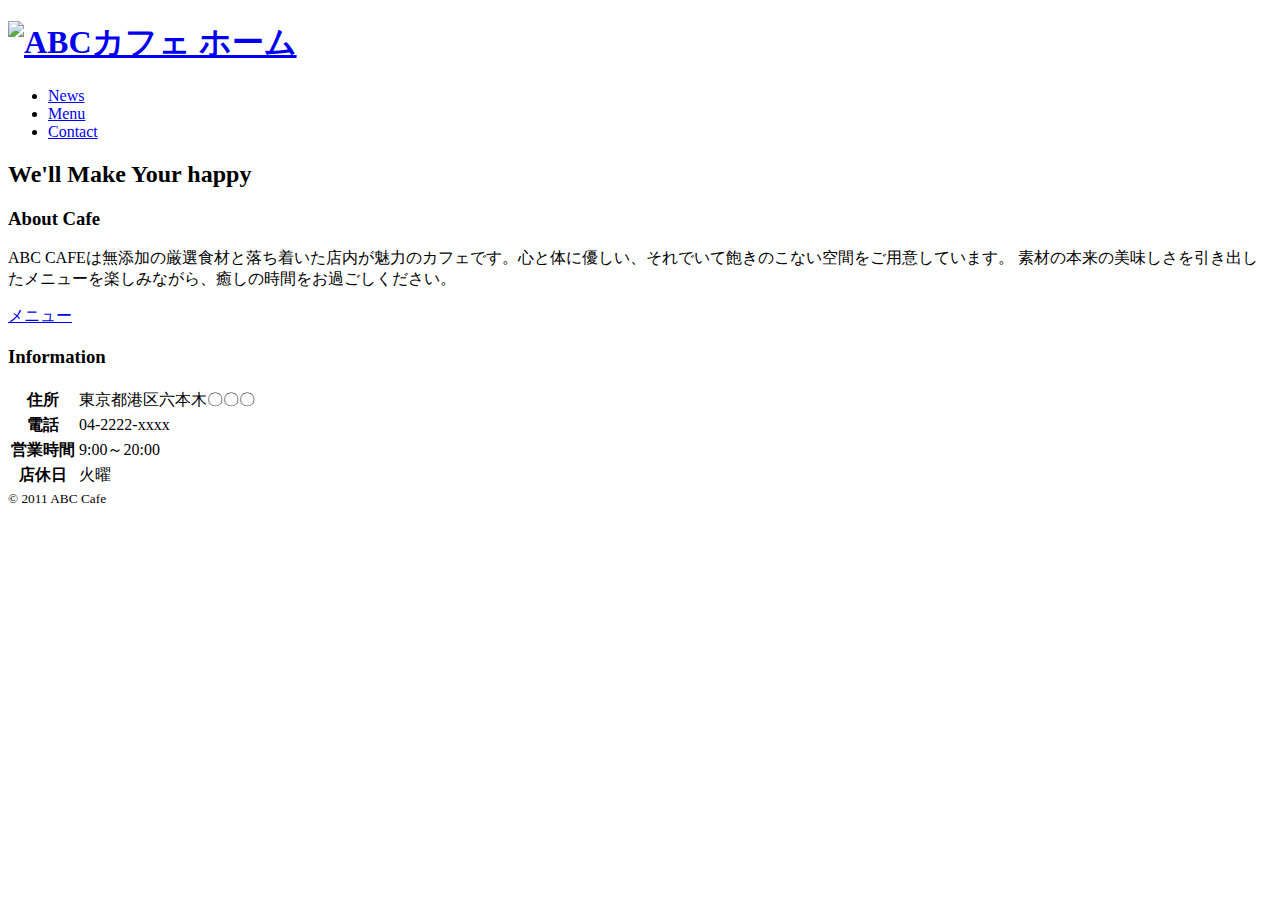
==== index.html @ c5ea14a5 "Update index.html" ====
<!DOCTYPE html>
<html lang="ja">
    <head>
        <meta charset="utf-8">
        <title>ABC Cafe</title>
        <meta name="description" content="コーヒーと健康的なオーガニックフードを提供するカフェ">
        <meta name="viewport" content="width=device-width, initital-scale=1">
    <!-- ファビコン -->
        <link rel="icon" type="image/png" href="2-removebg-preview.png"> 
    
    <!-- リセット　CSS -->
        <link rel=“stylesheet” href=“https://unpkg.com/ress/dist/ress.min.css”>

    <!-- Googleフォント -->
        <link rel="preconnect" href="https://fonts.googleapis.com">
        <link rel="preconnect" href="https://fonts.gstatic.com" crossorigin>
        <link href="https://fonts.googleapis.com/css2?family=Philosopher&display=swap" rel="stylesheet">

    <!-- オリジナルCSS -->
        <link rel="stylesheet" href="CSS/style.css">
    </head>
      
    <body>
    <div class="cover cover-home">    
        <header class="page-header wrapper">
            <h1 class="align-center">
                <a href="index.html"><img class="logo" src="../images/logo-removebg-preview.png" alt="ABCカフェ ホーム"></a>
            </h1> 
            <nav>
               <ul class="main-nav font-english">
                   <li><a href="news.html">News</a></li>
                   <li><a href="menu.html">Menu</a></li>
                   <li><a href="Contact.html">Contact</a></li>
               </ul>
            </nav>
          </header>
          <h2 class="page-title font-english">We'll Make Your happy</h2>
    </div>

    <section class="about">
        <h3 class="heading-large font-english">About Cafe</h3>
        <p>
            ABC CAFEは無添加の厳選食材と落ち着いた店内が魅力のカフェです。心と体に優しい、それでいて飽きのこない空間をご用意しています。
            素材の本来の美味しさを引き出したメニューを楽しみながら、癒しの時間をお過ごしください。
        </p>
        <div class="align-center">
            <a class="btn" href="nemu.html">メニュー</a>
        </div>
    </section>
        <footer class="page-footer">
            <h3 class="heading-large font-english">Information</h3>
            <table class="info">
                <tr>
                    <th>住所</th>
                    <td>東京都港区六本木〇〇〇</td>
                </tr>
                <tr>
                    <th>電話</th>
                    <td>04-2222-xxxx</td>
                </tr>
                <tr>
                    <th>営業時間</th>
                    <td>9:00～20:00</td>
                </tr>
                <tr>
                    <th>店休日</th>
                    <td>火曜</td>
                </tr>
            </table>
            <div class="copyright">
                <small>&copy; 2011 ABC Cafe</small>
            </div>
        </footer>
     </body>

</html>
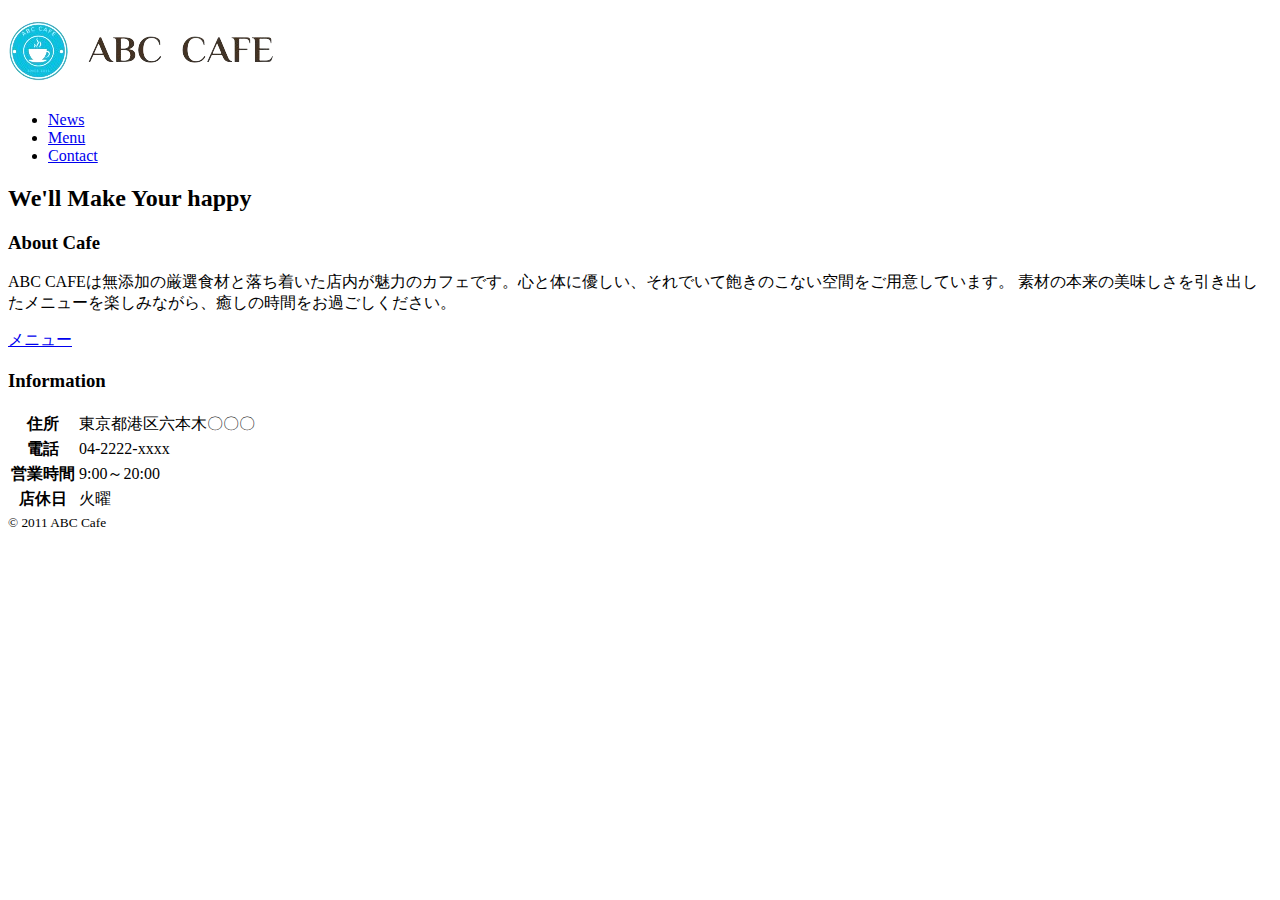
==== commit 7a802103: "Update index.html" ====
--- a/index.html
+++ b/index.html
@@ -6,7 +6,7 @@
         <meta name="description" content="コーヒーと健康的なオーガニックフードを提供するカフェ">
         <meta name="viewport" content="width=device-width, initital-scale=1">
     <!-- ファビコン -->
-        <link rel="icon" type="image/png" href="2-removebg-preview.png"> 
+        <link rel="icon" type="image/png" href="2-removebg-preview.png">
     
     <!-- リセット　CSS -->
         <link rel=“stylesheet” href=“https://unpkg.com/ress/dist/ress.min.css”>
@@ -24,7 +24,7 @@
     <div class="cover cover-home">    
         <header class="page-header wrapper">
             <h1 class="align-center">
-                <a href="index.html"><img class="logo" src="../images/logo-removebg-preview.png" alt="ABCカフェ ホーム"></a>
+                <a href="index.html"><img class="logo" src="logo-removebg-preview.png" alt="ABCカフェ ホーム"></a>
             </h1> 
             <nav>
                <ul class="main-nav font-english">
